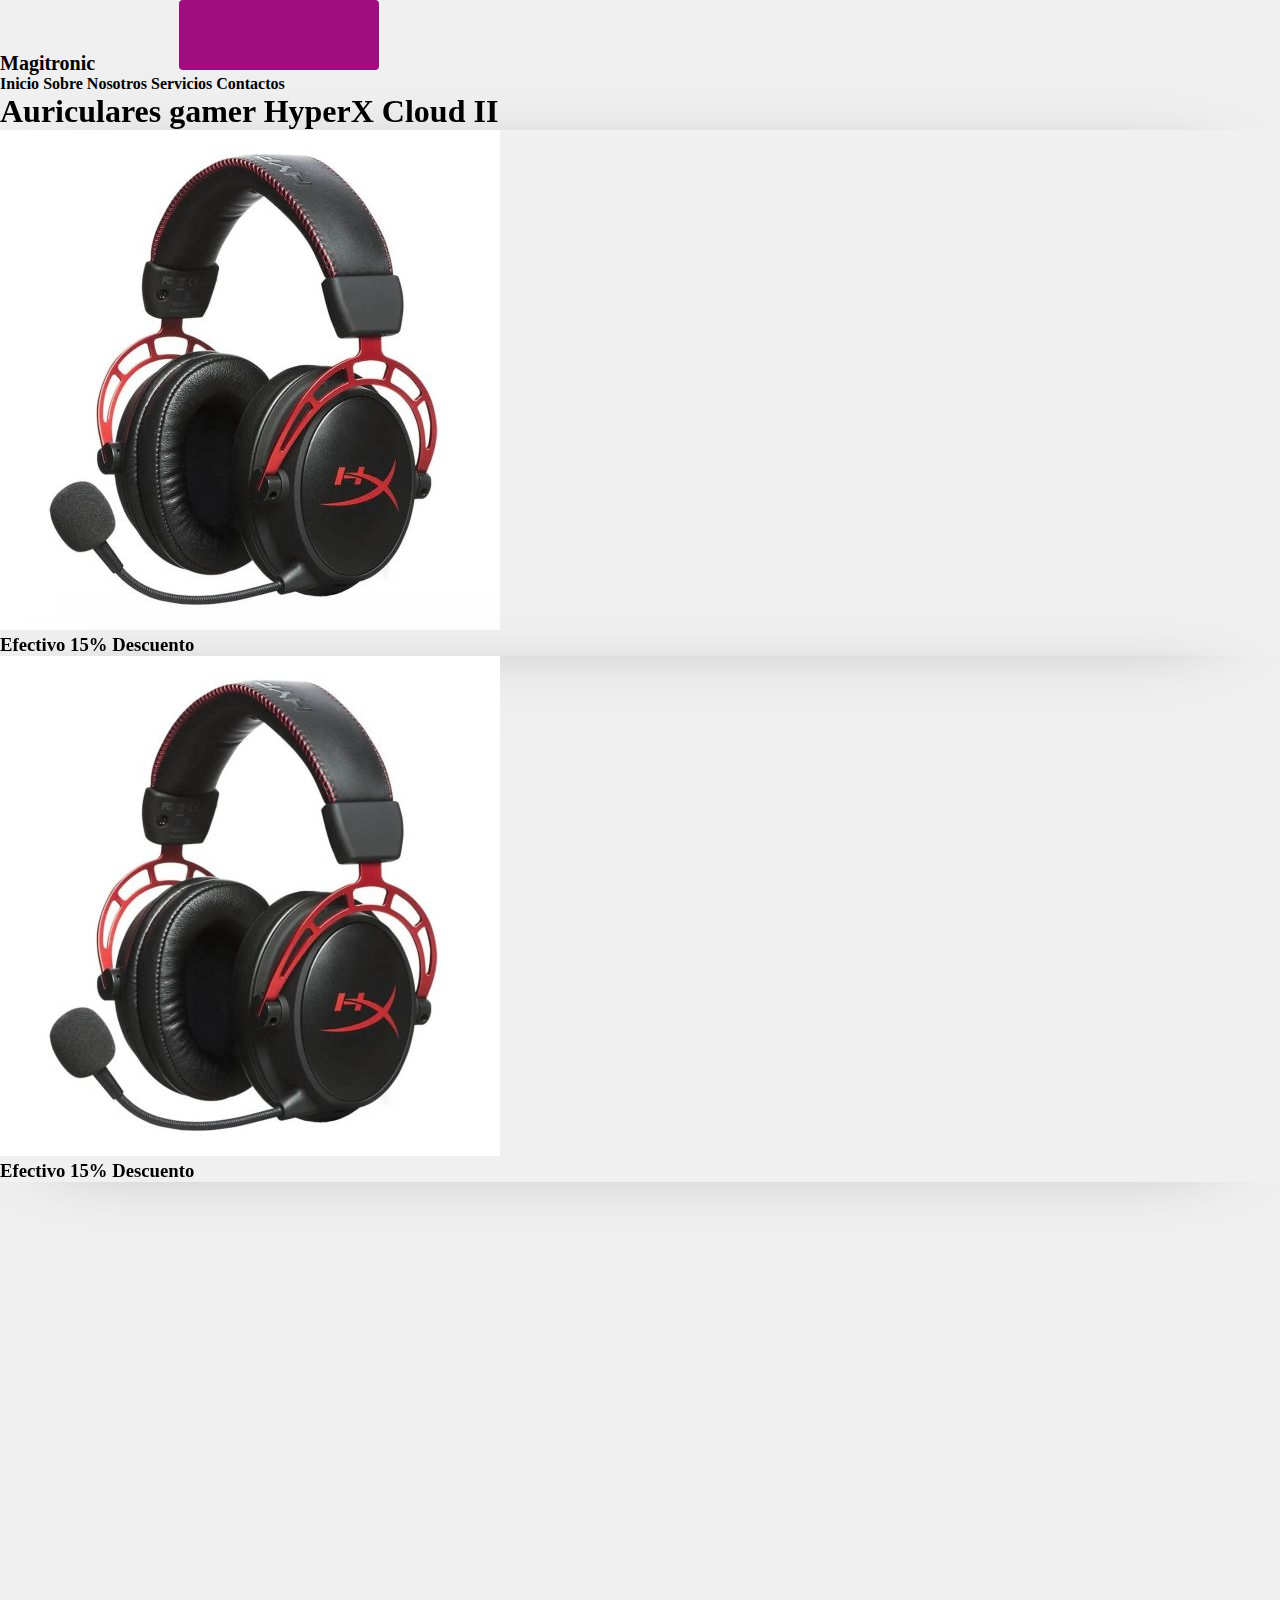
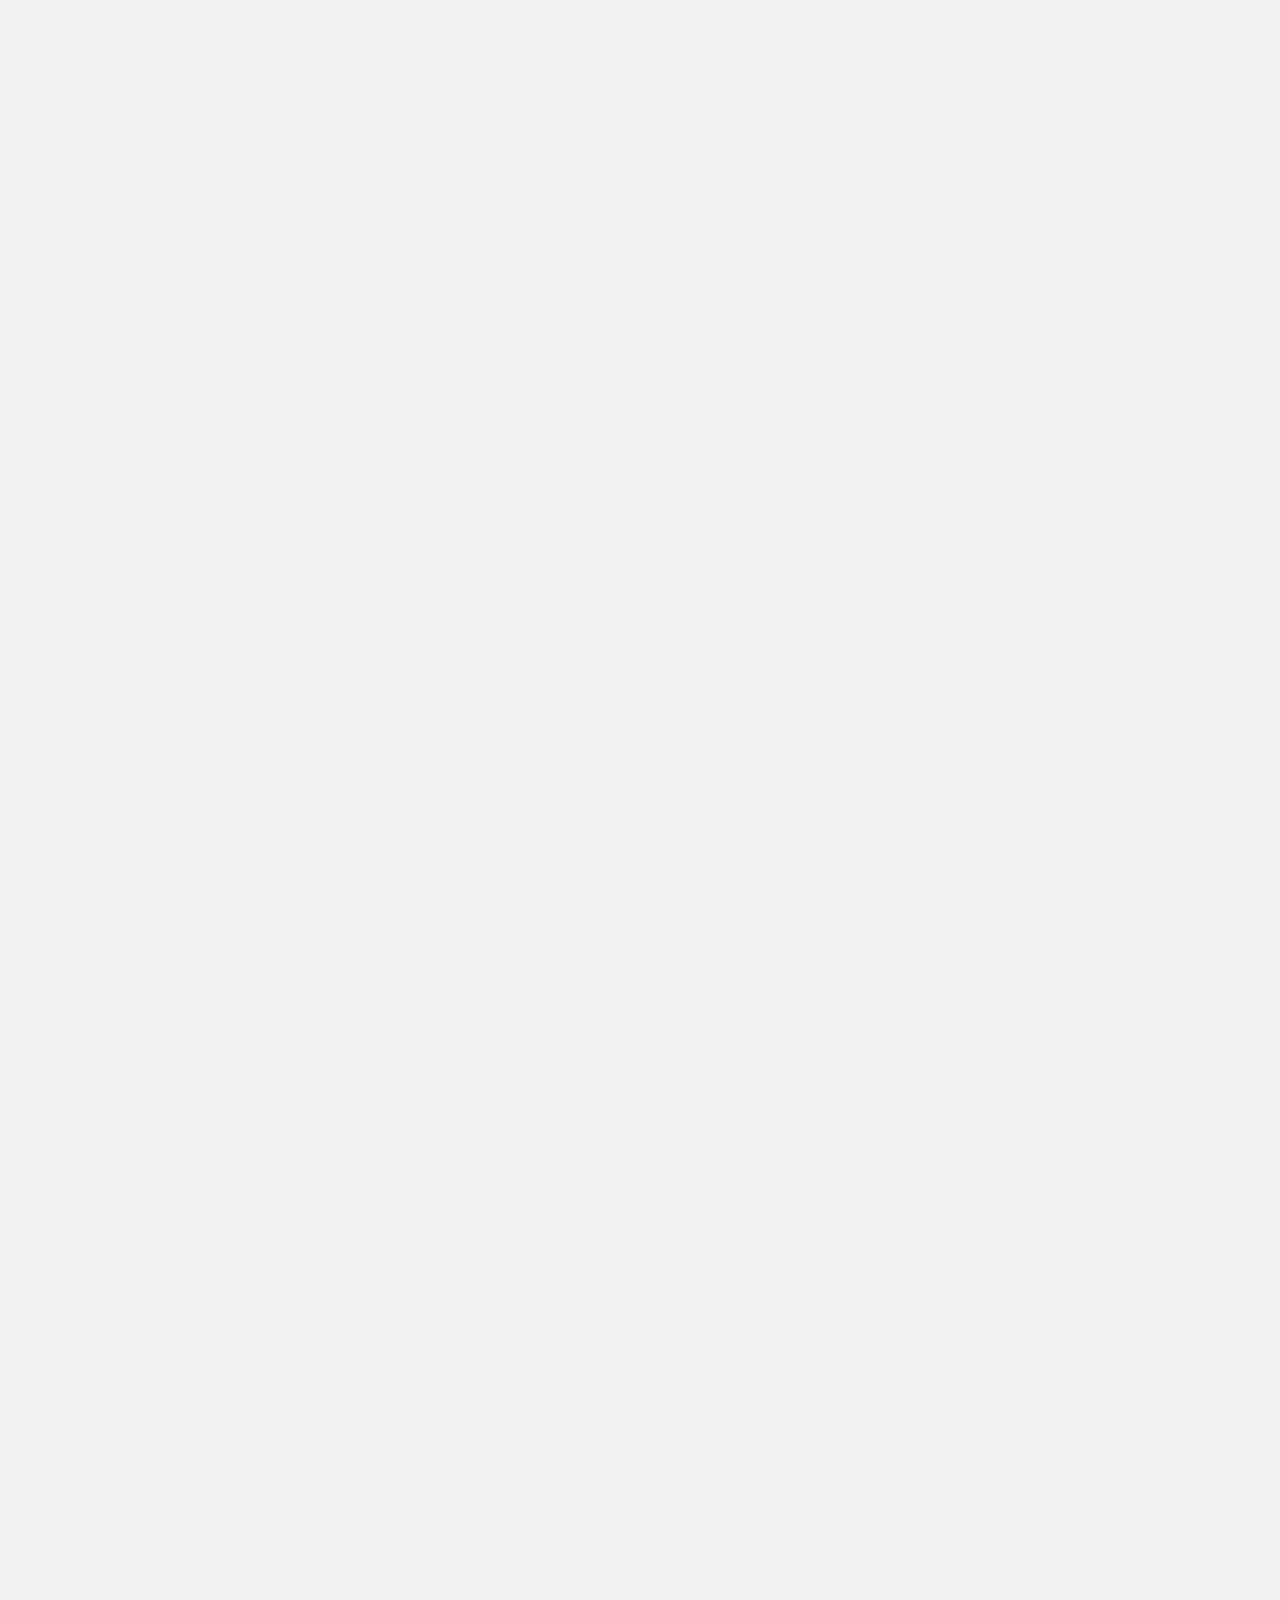
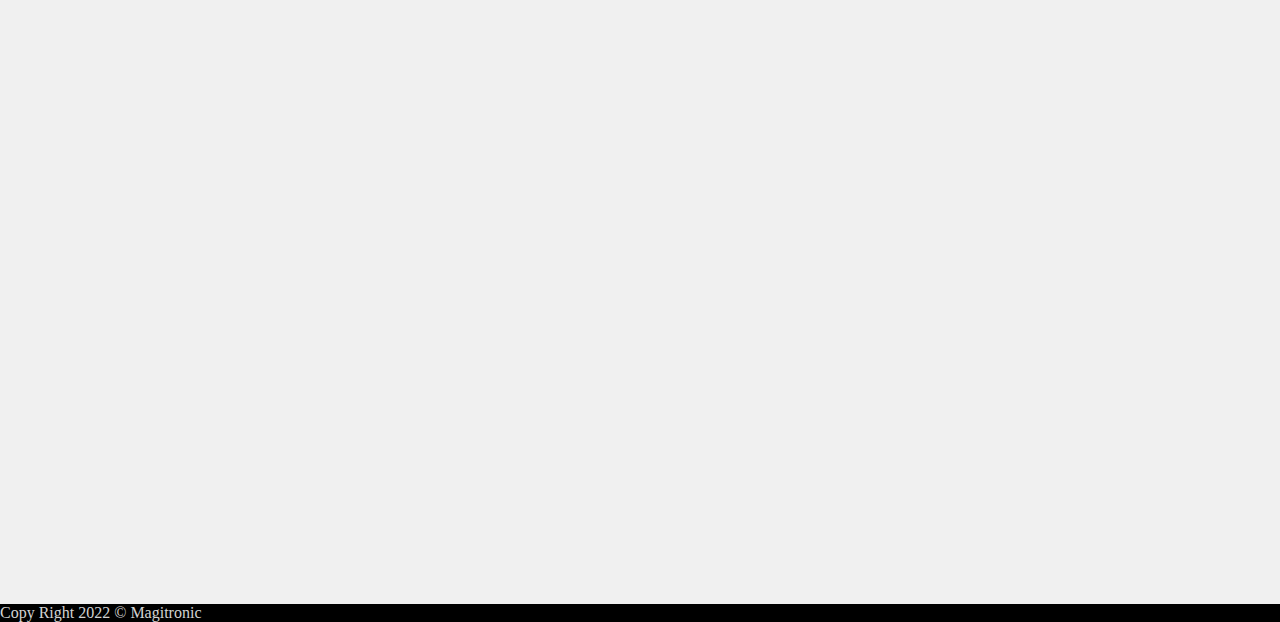
==== pages/Auricular.html @ 37fd0a37 "Se agrega el proyecto" ====
<!doctype html>
<html lang="en">

<head>
  <!-- Required meta tags -->
  <meta charset="utf-8">
  <meta name="viewport" content="width=device-width, initial-scale=1, shrink-to-fit=no">

  <!-- Bootstrap CSS -->
  <link rel="stylesheet" href="https://cdn.jsdelivr.net/npm/bootstrap@4.6.1/dist/css/bootstrap.min.css"
    integrity="sha384-zCbKRCUGaJDkqS1kPbPd7TveP5iyJE0EjAuZQTgFLD2ylzuqKfdKlfG/eSrtxUkn" crossorigin="anonymous">
  <link rel="stylesheet" href="../style.css">
  <link rel="stylesheet" href="https://cdn.jsdelivr.net/npm/bootstrap-icons@1.8.1/font/bootstrap-icons.css">
  <link href="https://unpkg.com/aos@2.3.1/dist/aos.css" rel="stylesheet">

  <title>Magitronic</title>
</head>

<body>
    <nav class="navbar navbar-expand-lg  text-uppercase bg-light">
        <div class="container">
          <a class="navbar-brand" href="../index.html">Magitronic</a>
          <button class="navbar-toggler" type="button" data-toggle="collapse" data-target="#navbarNavAltMarkup"
            aria-controls="navbarNavAltMarkup" aria-expanded="false" aria-label="Toggle navigation">
            <span class="navbar-toggler-icon "></span>
          </button>
          <div class="collapse navbar-collapse " id="navbarNavAltMarkup">
            <div class="navbar-nav ml-auto">
              <a class="nav-link active px-lg-4 rounded" href="../index.html">Inicio</a>
              <a class="nav-link  px-lg-4 rounded" href="#sobre-nostros">Sobre Nosotros</a>
              <a class="nav-link px-lg-4 rounded" href="#servicios">Servicios</a>
              <a class="nav-link px-lg-4  rounded" href="#contactos">Contactos</a>
            </div>
          </div>
        </div>
      </nav>
      <section class="blog bg-light py-5">
        <div class="container" >
          <h1 class="text-center"data-aos="zoom-in-up"  data-aos-duration="1500"> Auriculares gamer HyperX Cloud II </h1>
          <div class="row">
            <div class="col-lg-4 mb-3">
              <div class="card"data-aos="flip-left"data-aos-duration="1500" >
                <img src="../media/Auricular Hyperex 2.webp" class="img-fluid" alt="">
                <h3 class="px-3 py-3 font-weight-bold text-center bg-secondary">Efectivo 15% Descuento</h3>
              </div>
            </div>
            <div class="col-lg-4 mb-3">
              <div class="card"data-aos="flip-left"data-aos-duration="1500">
                <img src="../media/Auricular Hyperex 2.webp" class="img-fluid" alt="">
                <h3 class="px-3 py-3 font-weight-bold text-center bg-secondary">Efectivo 15% Descuento</h3>
              </div>
            </div>
            <div class="col-lg-4 mb-3">
              <div class="card"data-aos="flip-left"data-aos-duration="1500">
                <img src="../media/Auricular Hyperex 3.webp" class="img-fluid" alt="">
                <h3 class="px-3 py-3 font-weight-bold text-center bg-secondary">Efectivo 15% Descuento</h3>
              </div>
            </div>
              <div class="col-lg-4 mb-3">
                <div class="card"data-aos="flip-left"data-aos-duration="1500">
                  <img src="../media/Auricular Hyperex 4.webp" class="img-fluid" alt="">
                  <h3 class="px-3 py-3 font-weight-bold text-center bg-secondary">Efectivo 15% Descuento</h3>
                </div>
              </div>
              <div class="col-lg-4 mb-3">
                <div class="card"data-aos="flip-left"data-aos-duration="1500">
                  <img src="../media/Auricular Hyperex 4.webp" class="img-fluid" alt="">
                  <h3 class="px-3 py-3 font-weight-bold text-center bg-secondary">Efectivo 15% Descuento</h3>
                </div>
              </div>
              <div class="col-lg-4 mb-3">
                <div class="card" data-aos="flip-left"data-aos-duration="1500">
                  <img src="../media/Auricular Hyperex 4.webp" class="img-fluid" alt="">
                  <h3 class="px-3 py-3 font-weight-bold text-center bg-secondary">Efectivo 15% Descuento</h3>
                </div>
              </div>

          </div>
        </div>
      </section>
    
      <section class="blog bg-light py-5 ">
        <div class="container">
          <h1 class="text-center"data-aos="zoom-in-up"  data-aos-duration="1500"data-aos-duration="1500">Auricular HyperX Cloud II </h1>
          <div class="row "id="videos" >
            <div class="col-lg-4 mb-3 text-center"data-aos="zoom-in-down"data-aos-duration="1500">
              <div class="card">
                <iframe width="350" height="315" src="https://www.youtube.com/embed/tUI2wL81OOc" title="YouTube video player" frameborder="0" allow="accelerometer; autoplay; clipboard-write; encrypted-media; gyroscope; picture-in-picture" allowfullscreen></iframe>
                <h3 class="px-4 py-3 font-weight-bold text-center bg-secondary">[Review] HyperX Cloud II (en español)</h3>
              </div>
            </div>
          </div>
        </div>
      </section>
    
    

  <footer class="py-3 text-center">
    <p>Copy Right 2022 © Magitronic</p>
  </footer>

  


















  <script src="https://cdn.jsdelivr.net/npm/jquery@3.5.1/dist/jquery.slim.min.js"
    integrity="sha384-DfXdz2htPH0lsSSs5nCTpuj/zy4C+OGpamoFVy38MVBnE+IbbVYUew+OrCXaRkfj"
    crossorigin="anonymous"></script>
  <script src="https://cdn.jsdelivr.net/npm/popper.js@1.16.1/dist/umd/popper.min.js"
    integrity="sha384-9/reFTGAW83EW2RDu2S0VKaIzap3H66lZH81PoYlFhbGU+6BZp6G7niu735Sk7lN"
    crossorigin="anonymous"></script>
  <script src="https://cdn.jsdelivr.net/npm/bootstrap@4.6.1/dist/js/bootstrap.min.js"
    integrity="sha384-VHvPCCyXqtD5DqJeNxl2dtTyhF78xXNXdkwX1CZeRusQfRKp+tA7hAShOK/B/fQ2"
    crossorigin="anonymous"></script>
    <script src="js/cv.js"></script>
    <script src="https://unpkg.com/aos@2.3.1/dist/aos.js"></script>
    <script>
      AOS.init();
    </script>
    
    

</body>

</html>
---- style.css ----
*{
    margin: 0;
    padding:0;
    box-sizing: border-box;
}
body{
    background-color: rgb(240, 240, 240);
}
html{
    scroll-behavior:smooth;
}
.container a img{
    width:50px;
}
navbar{
    background-color: rgb(0, 0, 0);
}

.nav-link {
    color: black;
    font-size: 1rem;
    font-weight: 700;
    cursor: pointer;
    text-decoration: none;
}
.nav-link:hover {
    color: white;
    background-color: rgb(189, 2, 148);
}
.navbar-brand{
    font-size: 1.25rem;
    font-weight: 800;
    color: black;
    cursor: pointer;
    text-decoration: none;
}

/* main section*/
.main{
    background: url(img/Diseño\ sin\ título.png) no-repeat;
    background-size: cover;
    width: 100%;
    height: 95vh;
}
.main h3{
    font-size: 4.4rem;
    font-weight: 700;
    color: white;
}
.main h6{
    font-size: 1.2rem;
    text-transform: uppercase;
    line-height: 1;
    border-bottom: 3px solid rgb(115, 2, 126);
    width: 40%;
    color: white;
}
.main .bt1{
    height: 55px;
    width: 138px;
    background-color: rgb(158, 0, 158);
    color: white;
    outline: none;
    border: none;
    font-weight: bold;
    border-radius: 5px;
}
.main .bt1:hover{
    background-color: rgb(238, 2, 238);
    transition: 0.5s;
}
.main .bt2{
    height: 55px;
    width: 138px;
    background-color: transparent;
    color: rgb(165, 0, 165);
    outline: none;
    border: 1px solid rgb(151, 3, 127);
    font-weight: bold;
    border-radius: 5px;
}

.main .bt2:hover{
    background-color: rgb(119, 0, 119);
    transition: 0.5s;
    color: white;
}

.about img{
    -webkit-box-shadow: 6px 4px 41px -24px rgba(0,0,0,0.75);
    -moz-box-shadow: 6px 4px 41px -24px rgba(0,0,0,0.75);
    box-shadow: 6px 4px 41px -24px rgba(0,0,0,0.75);
}

.btn1{
    height: 40px;
    width: 145px;
    outline: none;
    border: none;background-color: rgb(150, 14, 120);
    color: white;
    border-radius: 4px;
}
.btn1:hover{
    background-color: transparent;
    color: rgb(170, 17, 132);
    border: 1px solid rgb(182, 59, 145);
    transition:  0.5s;


}

.btn2{
    height: 40px;
    width: 145px;
    outline: none;
    border: 1px solid rgb(167, 0, 111);background-color: transparent;
    color: rgb(172, 13, 132);
    border-radius: 4px;
}

.btn2:hover{
    background-color:rgb(182, 0, 127);
    color: white;
    border: none;
    transition:  0.5s;
}

/*Productos y Servicios*/
.card{
    border: none;
    outline: none;
    -webkit-box-shadow: -8px 6px 89px -65px rgba(0,0,0,0.75);
    -moz-box-shadow: -8px 6px 89px -65px rgba(0,0,0,0.75);
    box-shadow: -8px 6px 89px -65px rgba(0,0,0,0.75);
}
.card p{
    color: gray;
}
.circle{
    height: 70px;
    width: 70px;
    background-color: lightgray;
    color: black;
    padding: 12px;
    font-size: 30px;
    border-radius: 50%;
    display: inline-block;
    margin-bottom: 20px;
}
.card:hover .circle{
    background-color: rgb(143, 47, 111);
    color: white;
    transition: 0.5s;
}

/*Ofertas*/
.card-ofertas:hover{
    border:1px solid rgb(238, 238, 238);
    transition: 0.5s;
}
.card-ofertas{
    border: none;
    outline: none;
    -webkit-box-shadow: -8px 6px 89px -65px rgba(0,0,0,0.75);
    -moz-box-shadow: -8px 6px 89px -65px rgba(0,0,0,0.75);
    box-shadow: -8px 6px 89px -65px rgba(0,0,0,0.75);
}
.card-ofertas p{
    color: gray;
}
.circle{
    height: 70px;
    width: 70px;
    background-color: lightgray;
    color: rgb(179, 50, 136);
    padding: 12px;
    font-size: 30px;
    border-radius: 50%;
    display: inline-block;
    margin-bottom: 20px;
}
.card-portafolio:hover .circle{
    background-color: rgb(156, 23, 127);
    color: white;
    transition: 0.5s;
}
Button {
    height: 70px;
    width: 200px;
    outline: none;
    border: none;background-color: rgb(158, 14, 127);
    color: rgba(3, 3, 3, 0.993);
    border-radius: 4px;
    margin-left: 80px;
}
Button:hover{
    background-color: transparent;
    color: rgba(77, 70, 70, 0.699);
    border: 1px solid rgb(145, 9, 115);
    transition:  0.5s;
}

#button-ver-mas{
    
    font-size: x-large;
    color: rgb(17, 17, 17);
    text-decoration: none;
}


/*Contactos*/
.circle:hover{
    background-color: rgb(165, 26, 142);
    transition: 0.4s;
    color: white;
}
.contact .btn3{
    background-color: rgb(153, 18, 108);
    color: white;
    outline: none;
    border: none;
    height: 40px;
    width: 140px;
    border-radius: 4px;
}
.btn3:hover{
    background: white;
    color: rgb(128, 11, 98);
    transition: 0.4s;
    border: 1px solid rgb(116, 8, 98);
}

#email-1{
    opacity: 0;
}

/*Diseño UX*/
#videos{
    justify-content: center;
}
/*Desarrollo Web*/
#desarrollo-web{
    margin-left: 32%;
}
/*Footer*/



footer{
    background-color: black;
    color: lightgray;
}
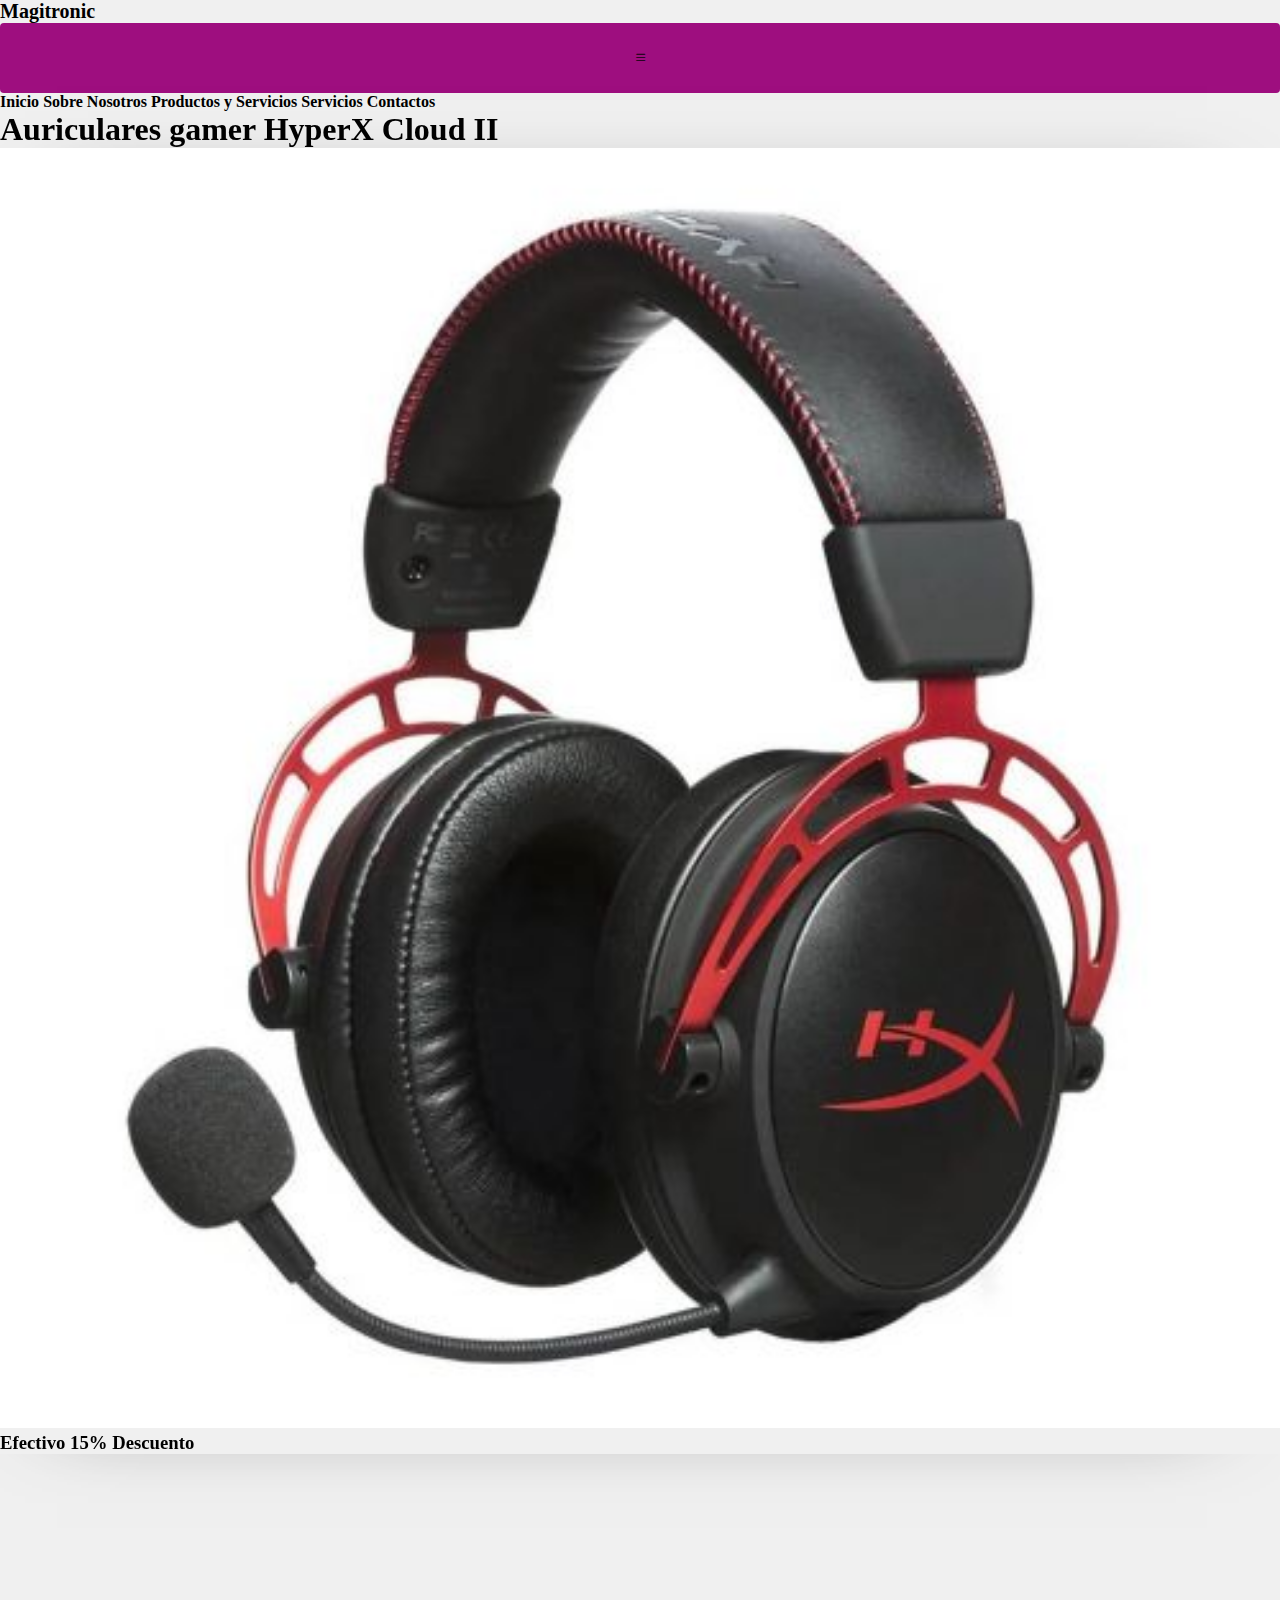
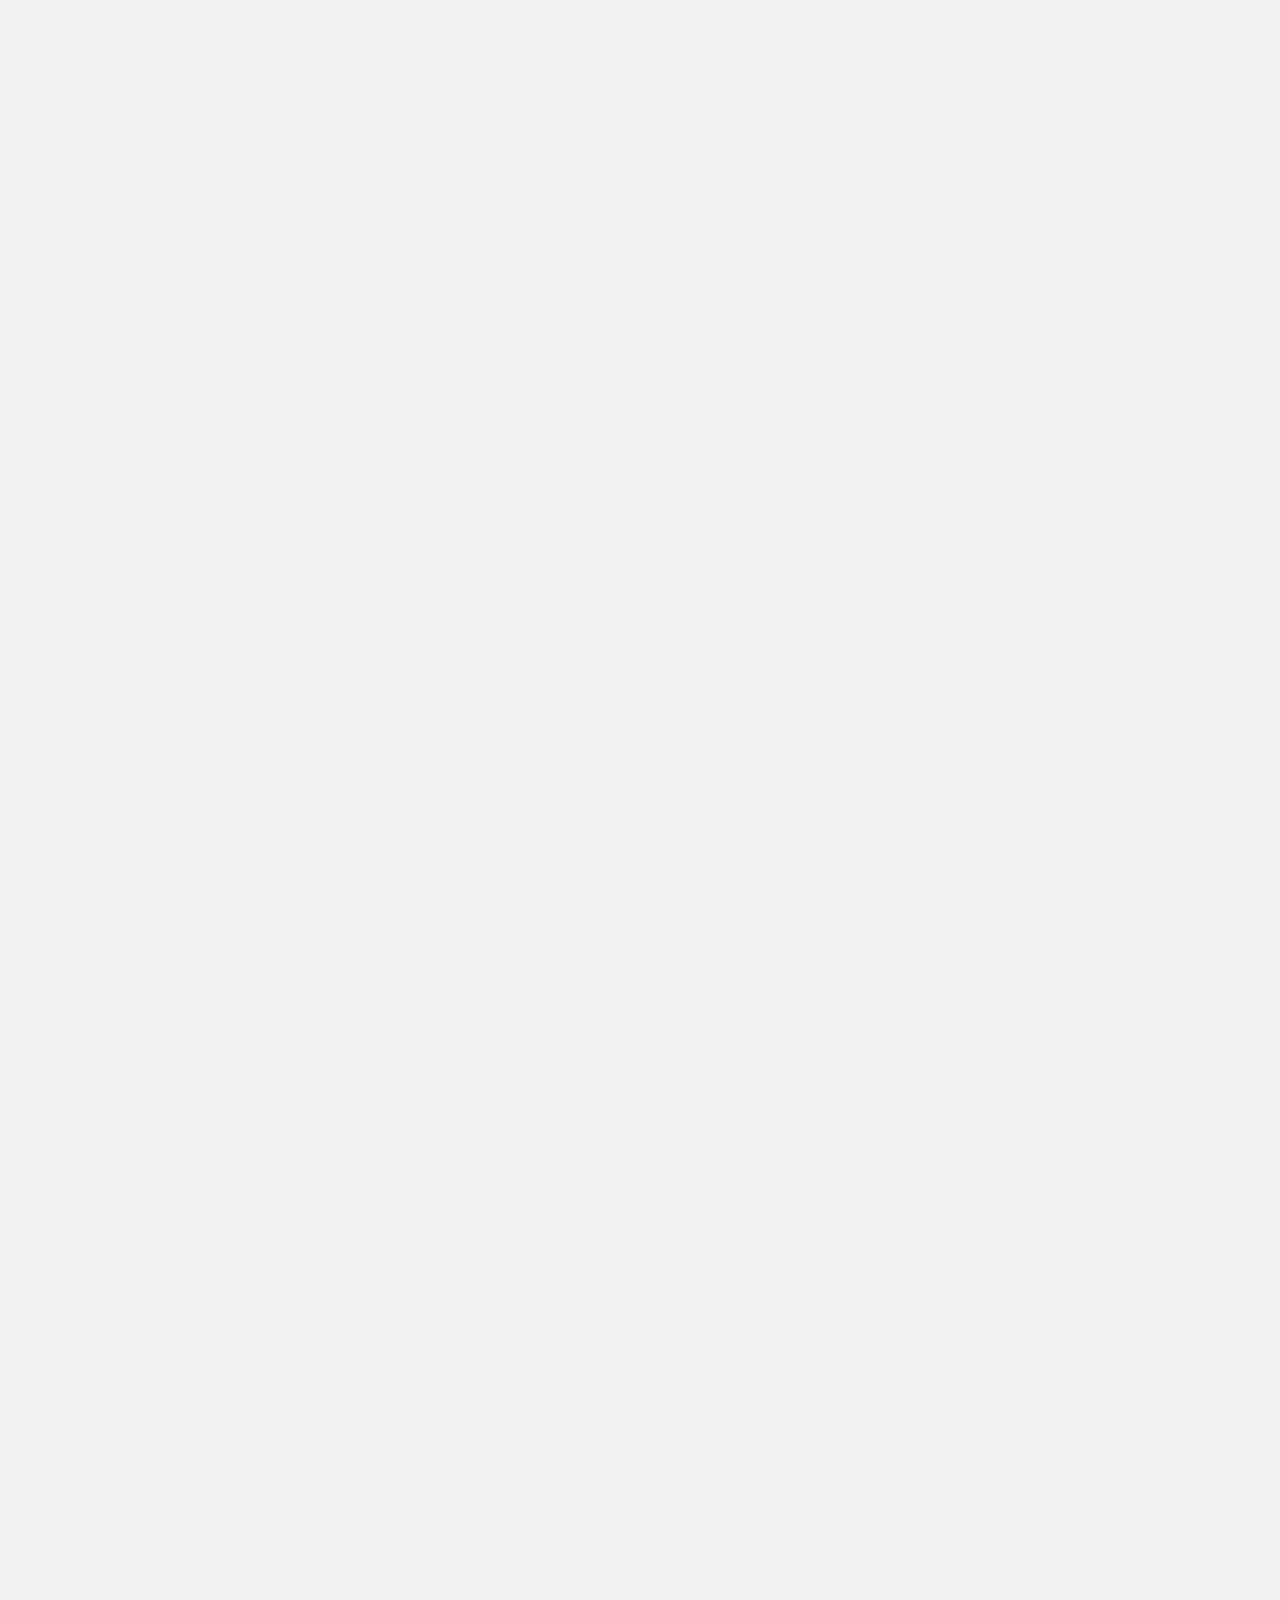
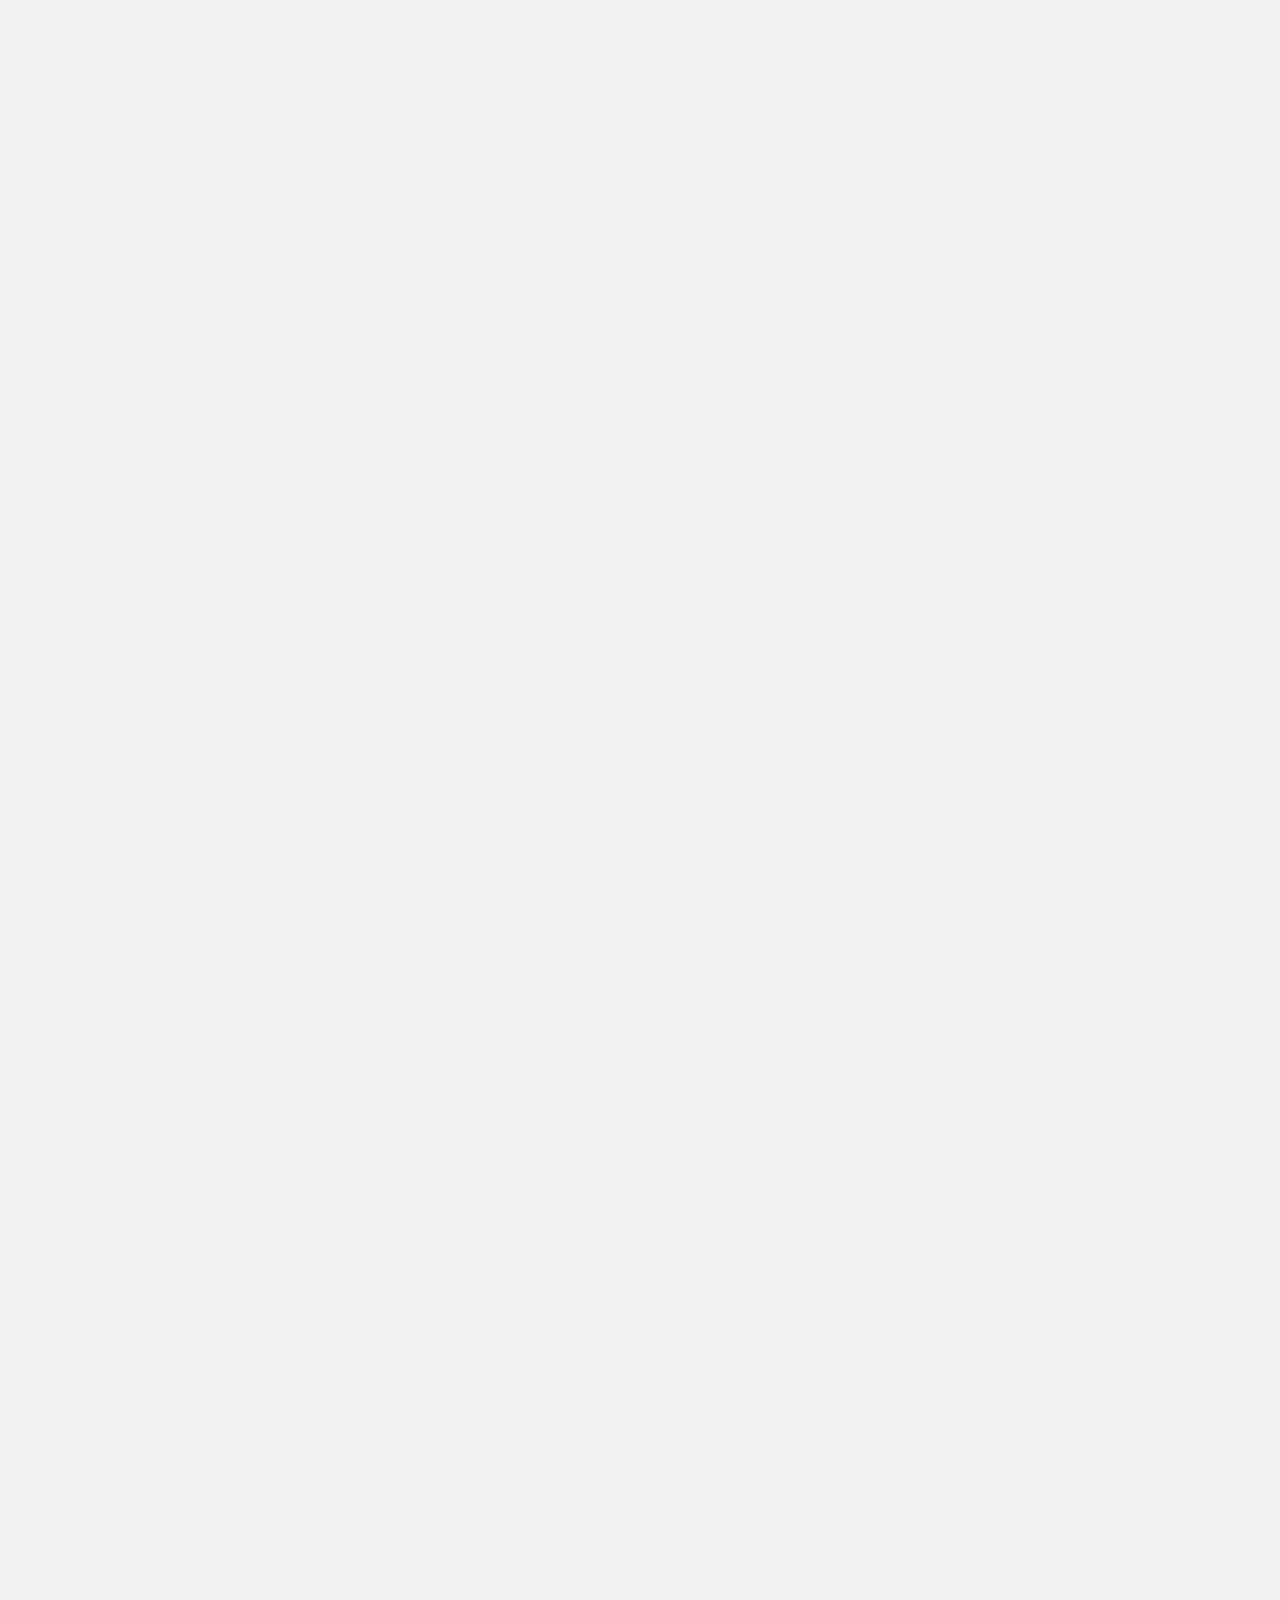
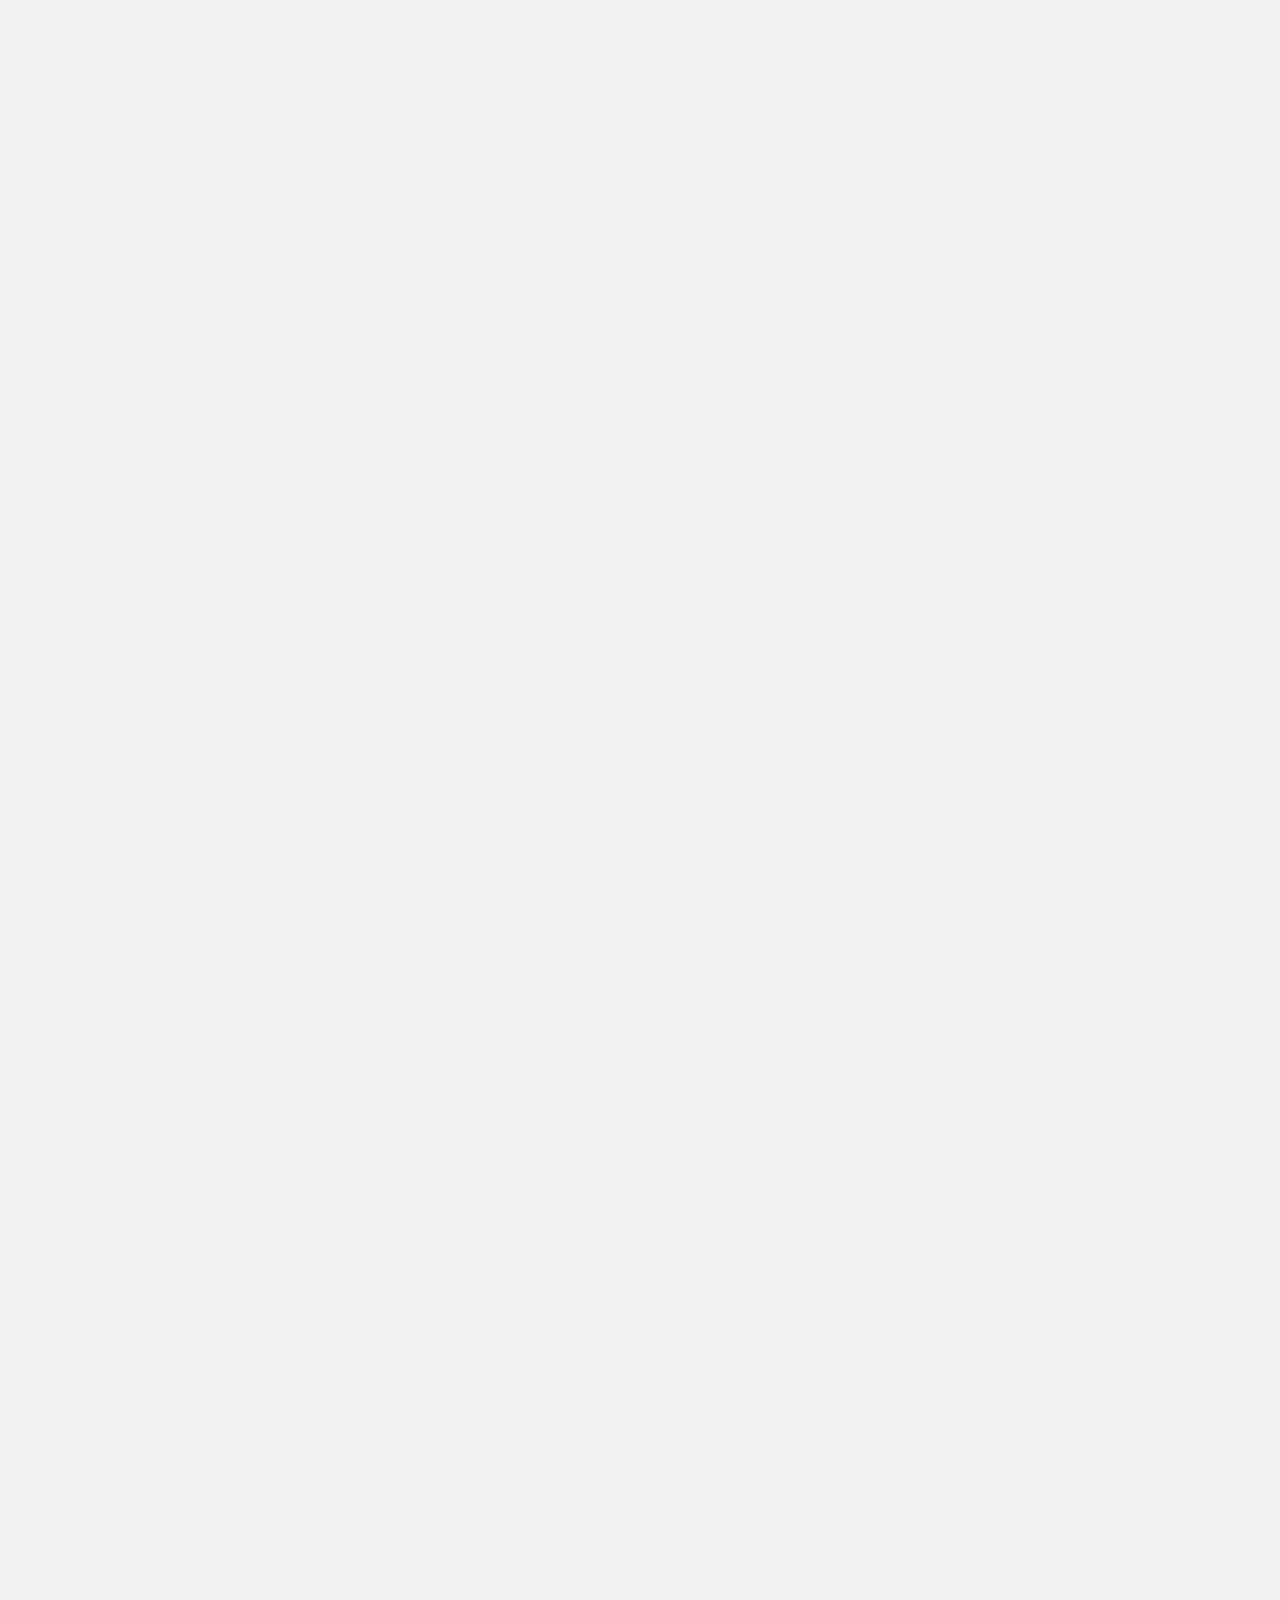
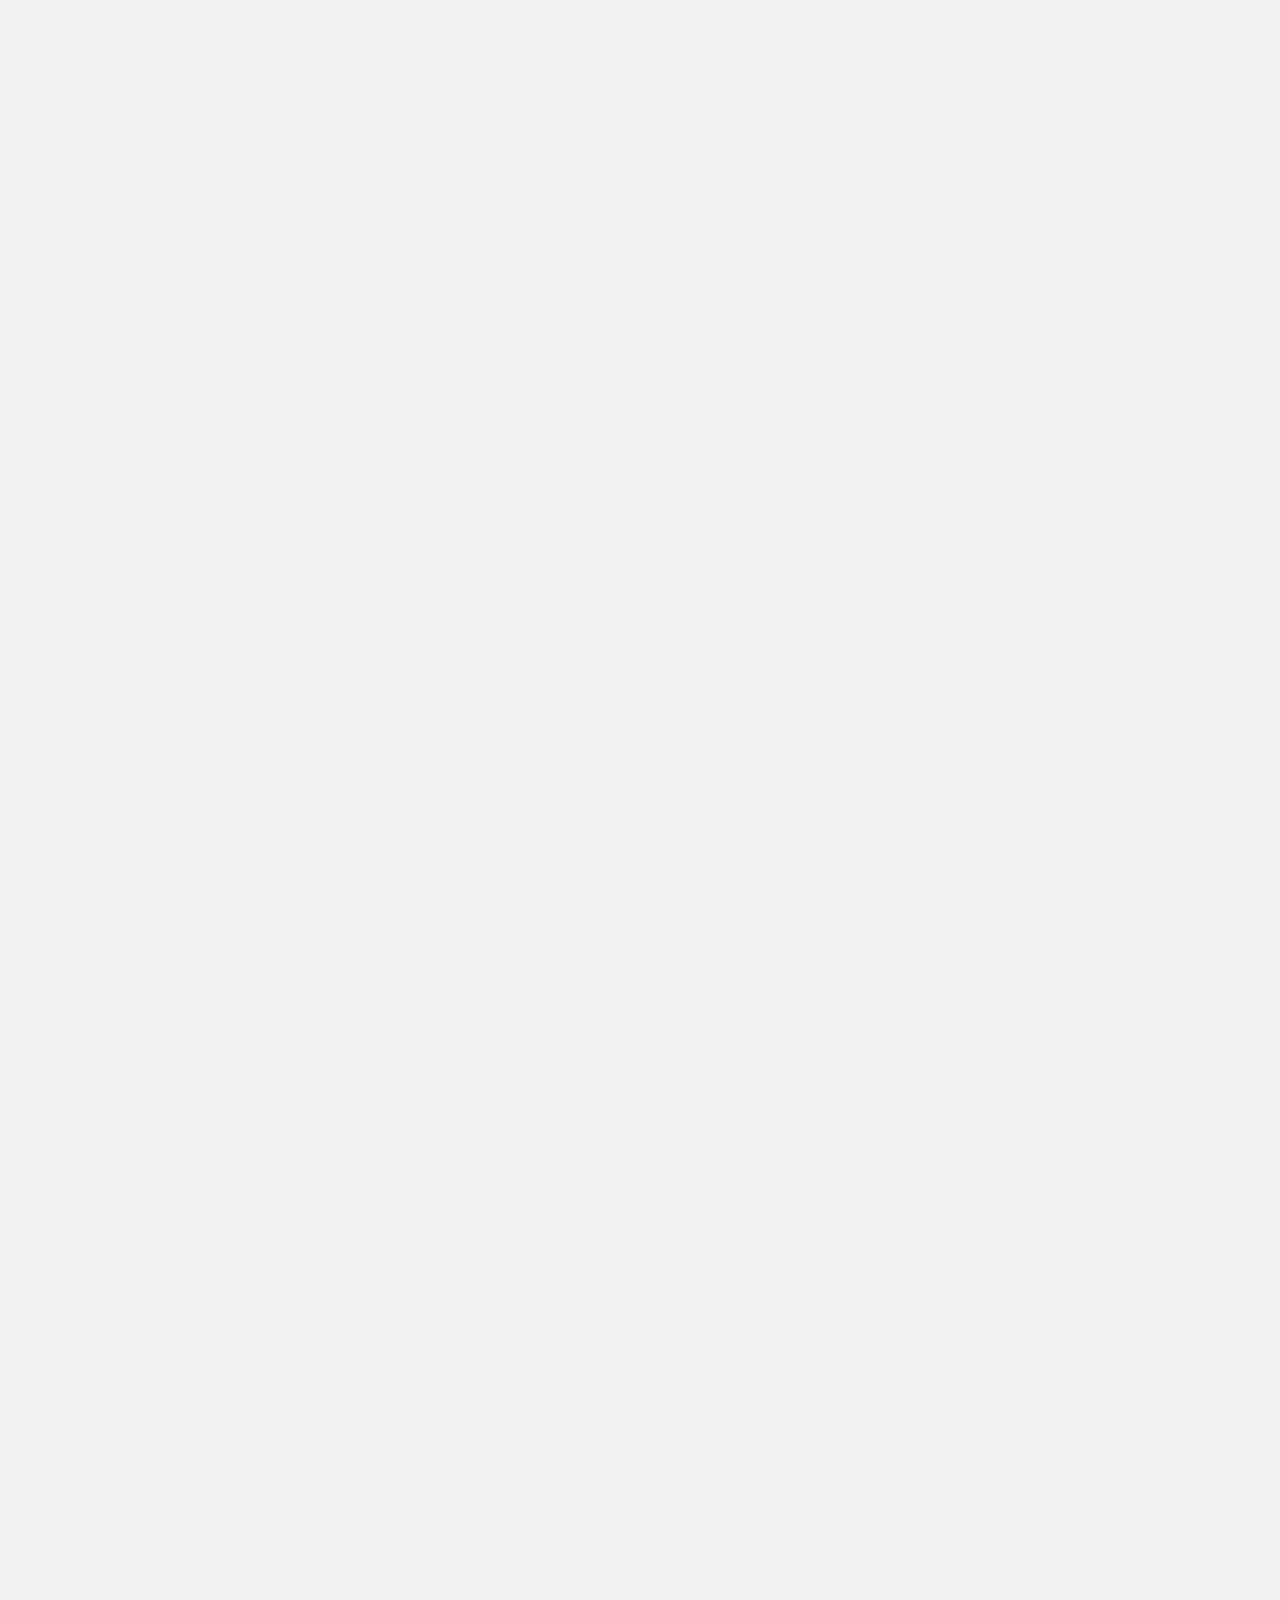
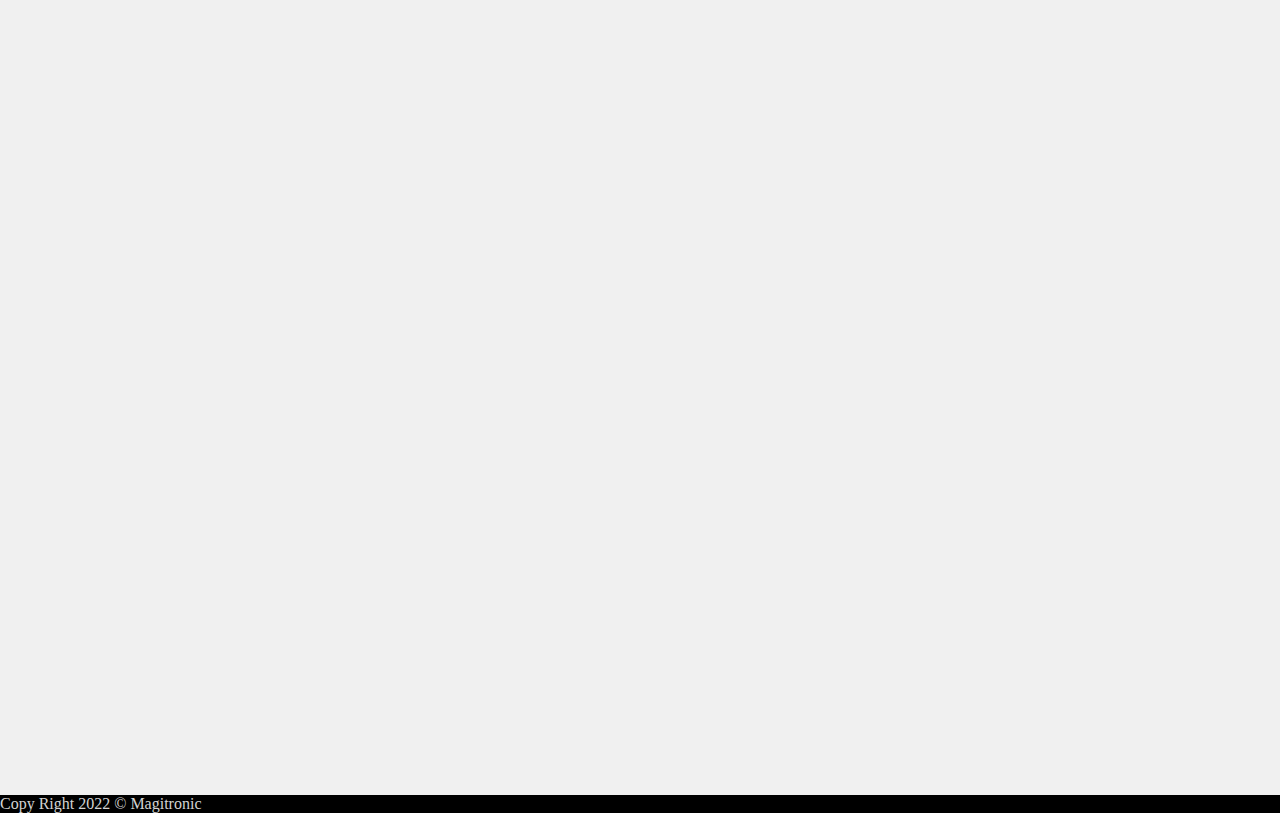
==== commit f9200bc5: "Se Agregaron Cosas" ====
--- a/pages/Auricular.html
+++ b/pages/Auricular.html
@@ -22,12 +22,13 @@
           <a class="navbar-brand" href="../index.html">Magitronic</a>
           <button class="navbar-toggler" type="button" data-toggle="collapse" data-target="#navbarNavAltMarkup"
             aria-controls="navbarNavAltMarkup" aria-expanded="false" aria-label="Toggle navigation">
-            <span class="navbar-toggler-icon "></span>
+            <span class="navbar-toggler-icon  bi bi-list"></span>
           </button>
           <div class="collapse navbar-collapse " id="navbarNavAltMarkup">
             <div class="navbar-nav ml-auto">
               <a class="nav-link active px-lg-4 rounded" href="../index.html">Inicio</a>
               <a class="nav-link  px-lg-4 rounded" href="#sobre-nostros">Sobre Nosotros</a>
+              <a class="nav-link px-lg-4 rounded" href="#servicios">Productos y Servicios</a>
               <a class="nav-link px-lg-4 rounded" href="#servicios">Servicios</a>
               <a class="nav-link px-lg-4  rounded" href="#contactos">Contactos</a>
             </div>
@@ -83,12 +84,7 @@
         <div class="container">
           <h1 class="text-center"data-aos="zoom-in-up"  data-aos-duration="1500"data-aos-duration="1500">Auricular HyperX Cloud II </h1>
           <div class="row "id="videos" >
-            <div class="col-lg-4 mb-3 text-center"data-aos="zoom-in-down"data-aos-duration="1500">
-              <div class="card">
-                <iframe width="350" height="315" src="https://www.youtube.com/embed/tUI2wL81OOc" title="YouTube video player" frameborder="0" allow="accelerometer; autoplay; clipboard-write; encrypted-media; gyroscope; picture-in-picture" allowfullscreen></iframe>
-                <h3 class="px-4 py-3 font-weight-bold text-center bg-secondary">[Review] HyperX Cloud II (en español)</h3>
-              </div>
-            </div>
+            <iframe width="560" height="315" src="https://www.youtube.com/embed/tUI2wL81OOc" title="YouTube video player" frameborder="0" allow="accelerometer; autoplay; clipboard-write; encrypted-media; gyroscope; picture-in-picture" allowfullscreen></iframe>
           </div>
         </div>
       </section>
--- a/style.css
+++ b/style.css
@@ -2,6 +2,7 @@
     margin: 0;
     padding:0;
     box-sizing: border-box;
+    
 }
 body{
     background-color: rgb(240, 240, 240);
@@ -40,7 +41,7 @@
     background: url(img/Diseño\ sin\ título.png) no-repeat;
     background-size: cover;
     width: 100%;
-    height: 95vh;
+
 }
 .main h3{
     font-size: 4.4rem;
@@ -186,12 +187,12 @@
 }
 Button {
     height: 70px;
-    width: 200px;
+    width: 100%;
     outline: none;
     border: none;background-color: rgb(158, 14, 127);
     color: rgba(3, 3, 3, 0.993);
     border-radius: 4px;
-    margin-left: 80px;
+  
 }
 Button:hover{
     background-color: transparent;
@@ -249,4 +250,15 @@
 footer{
     background-color: black;
     color: lightgray;
+}
+
+
+/*Categorias */
+ a:link{
+  text-decoration: none;
+  
+}
+img{
+    width: 100%;
+  
 }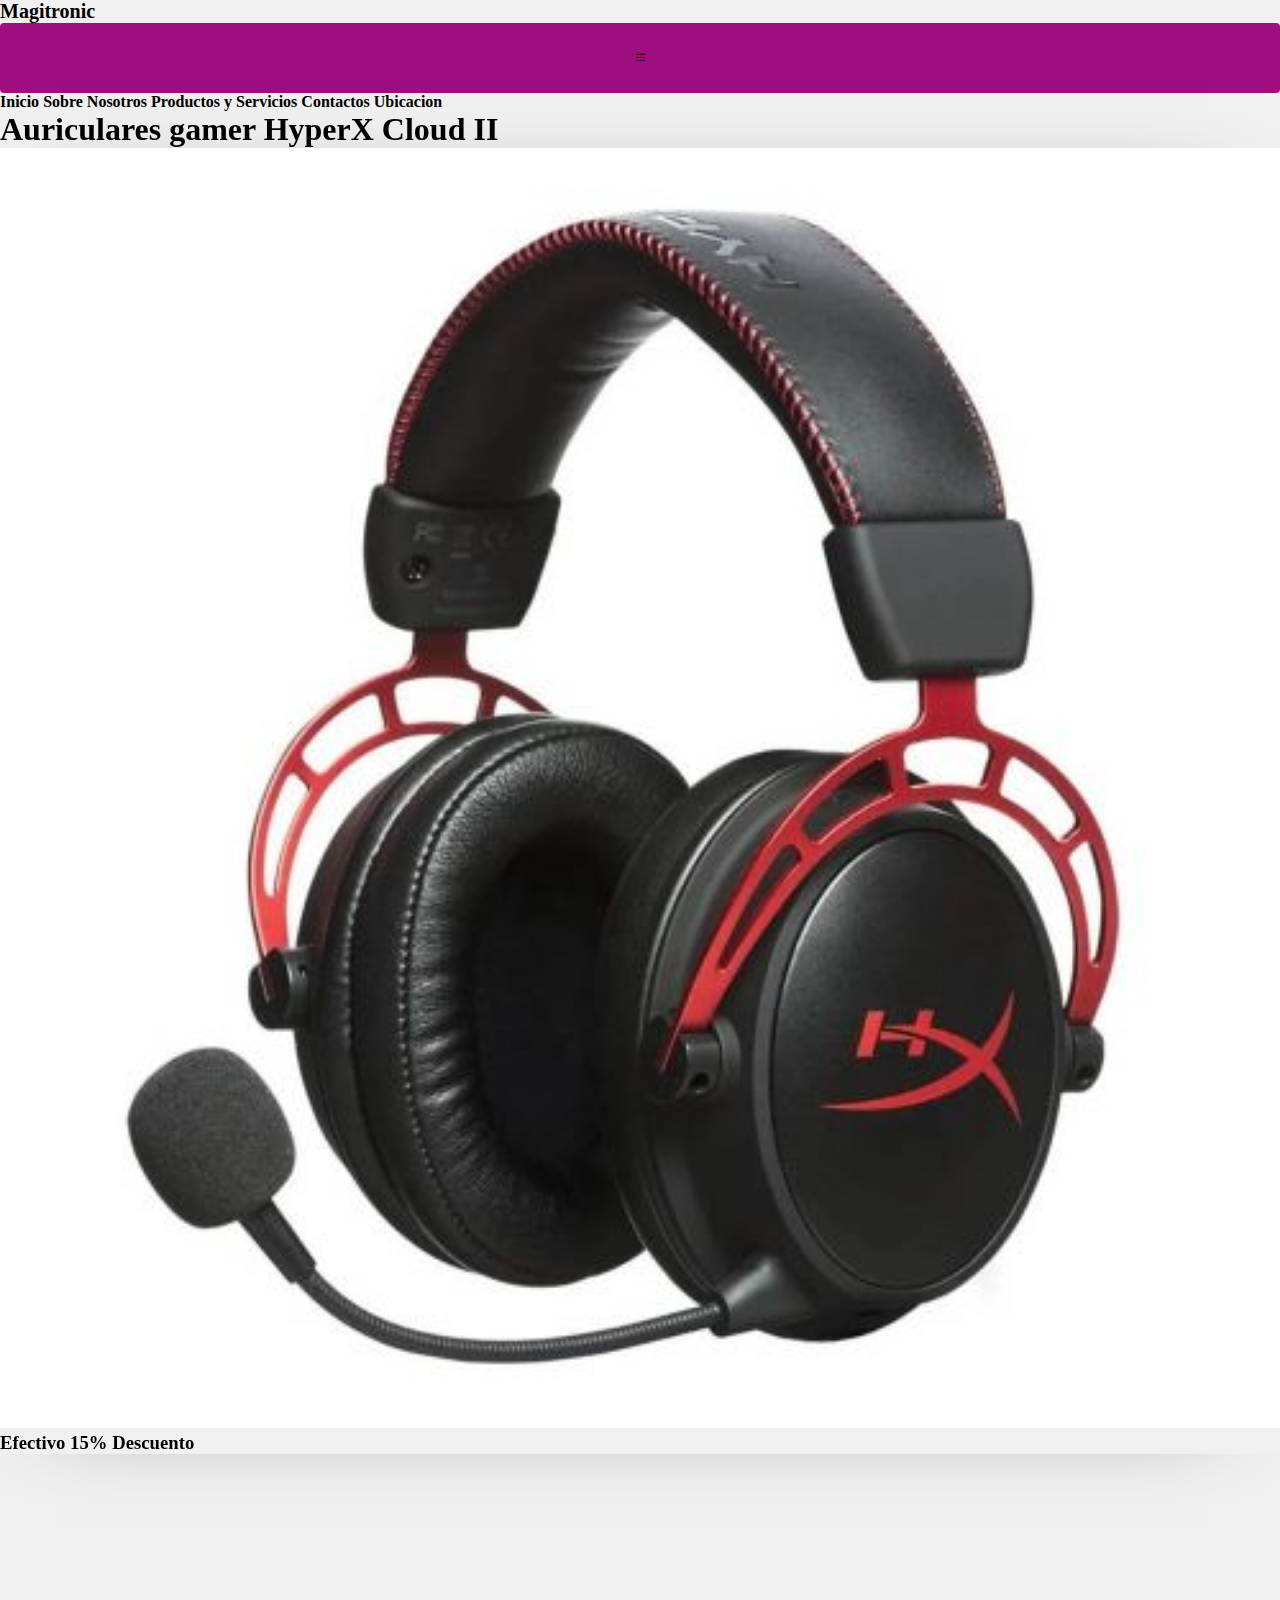
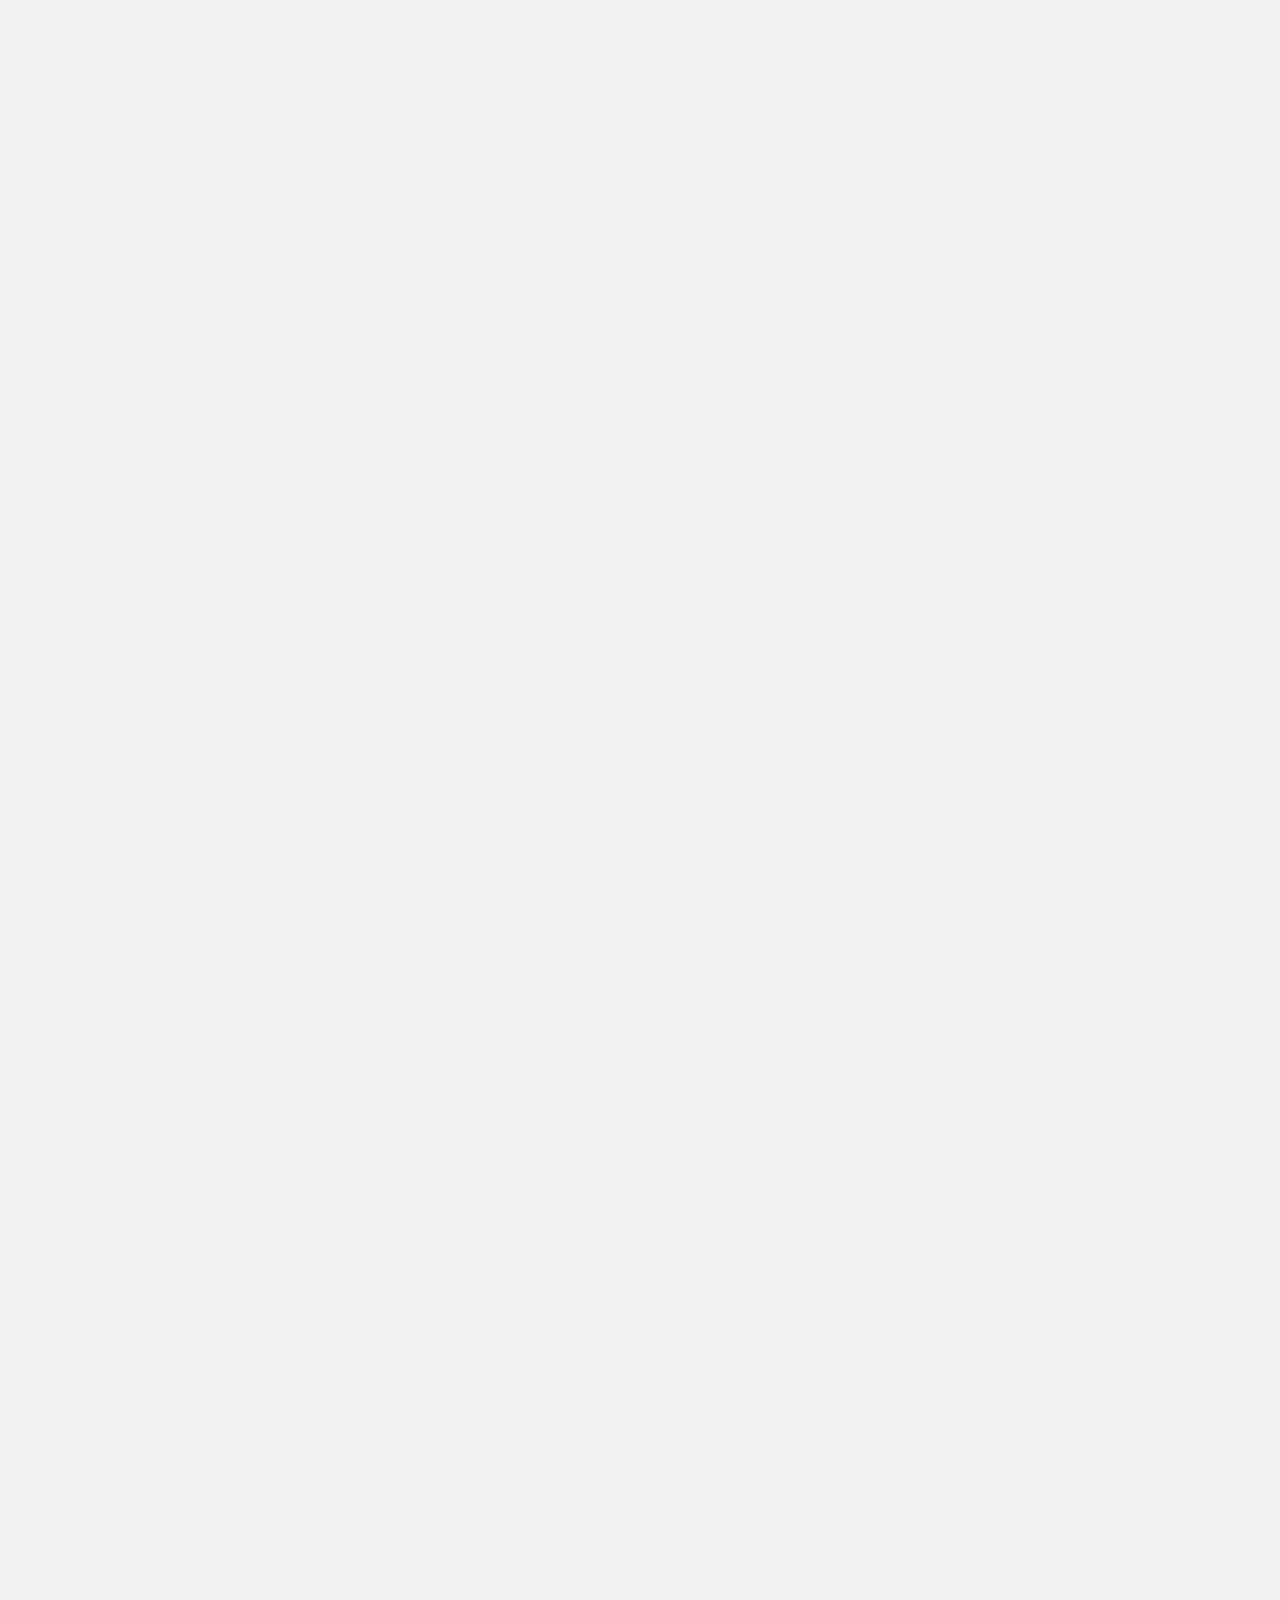
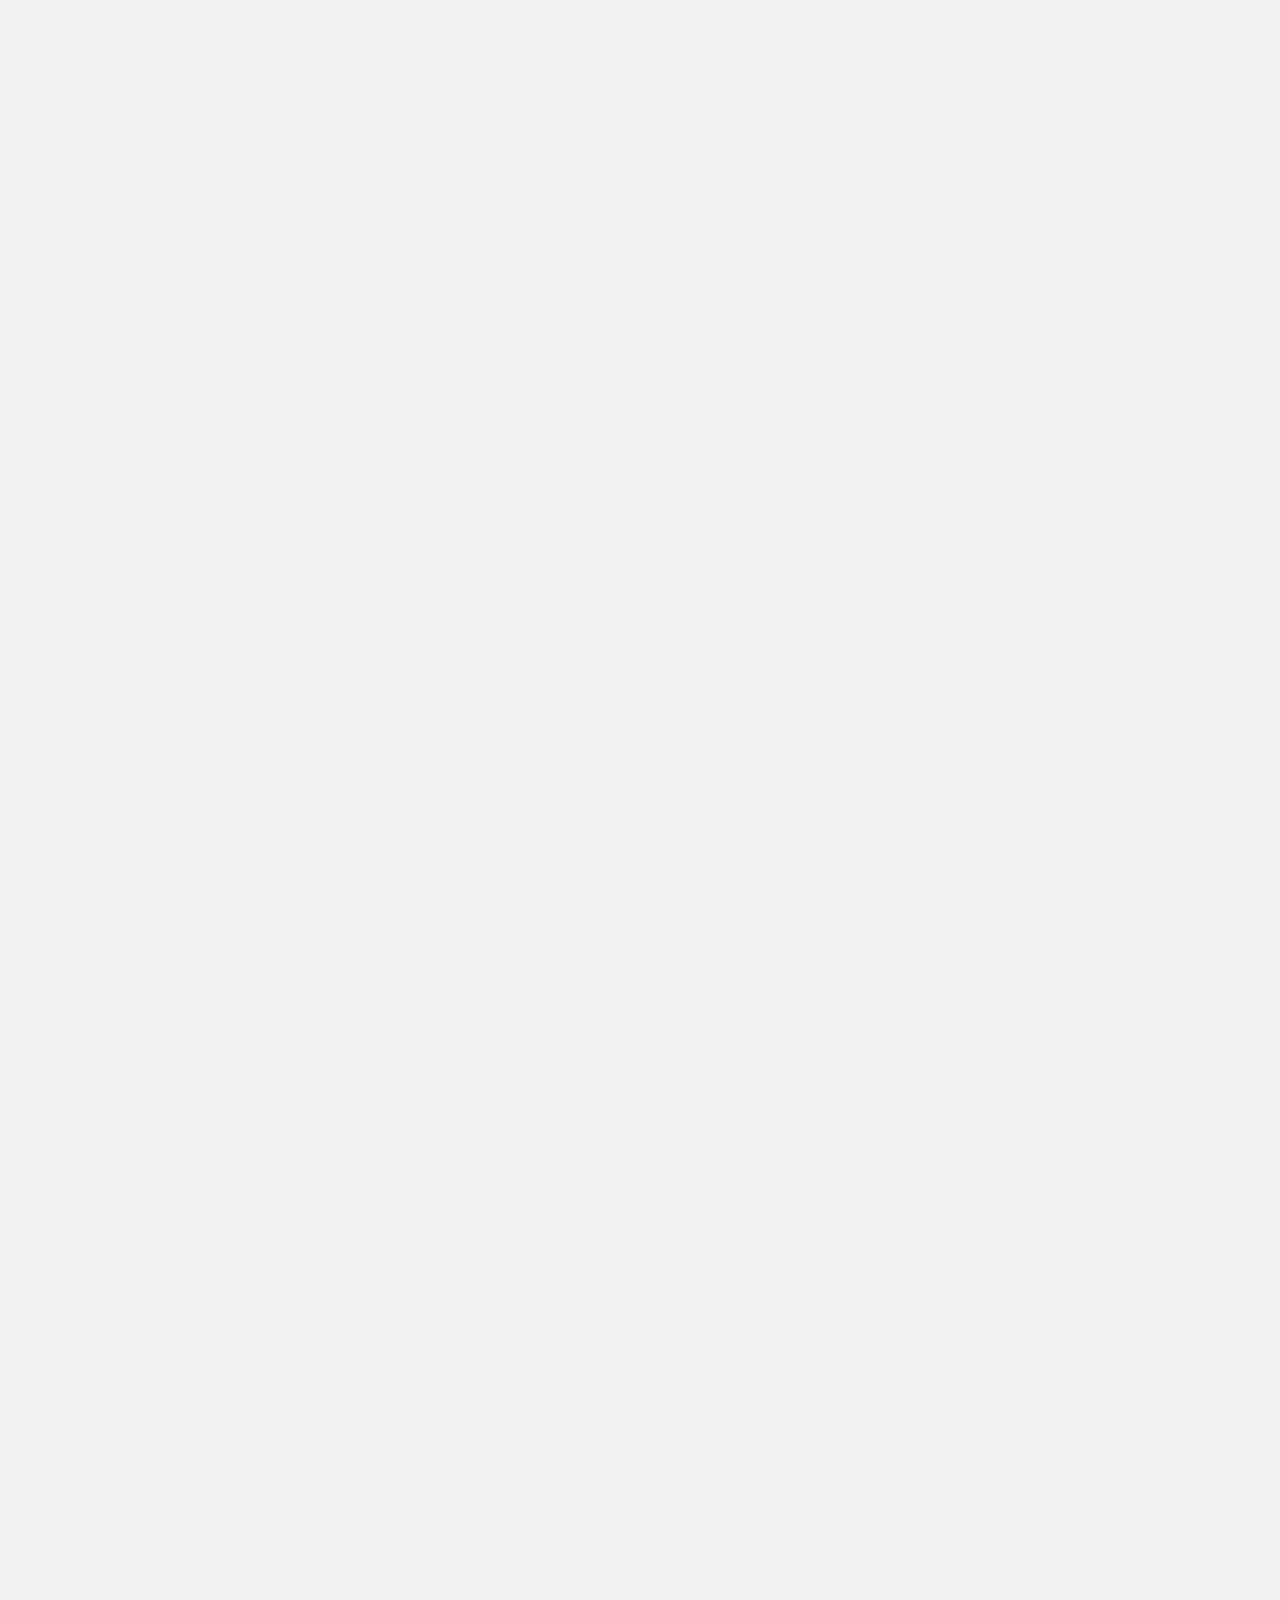
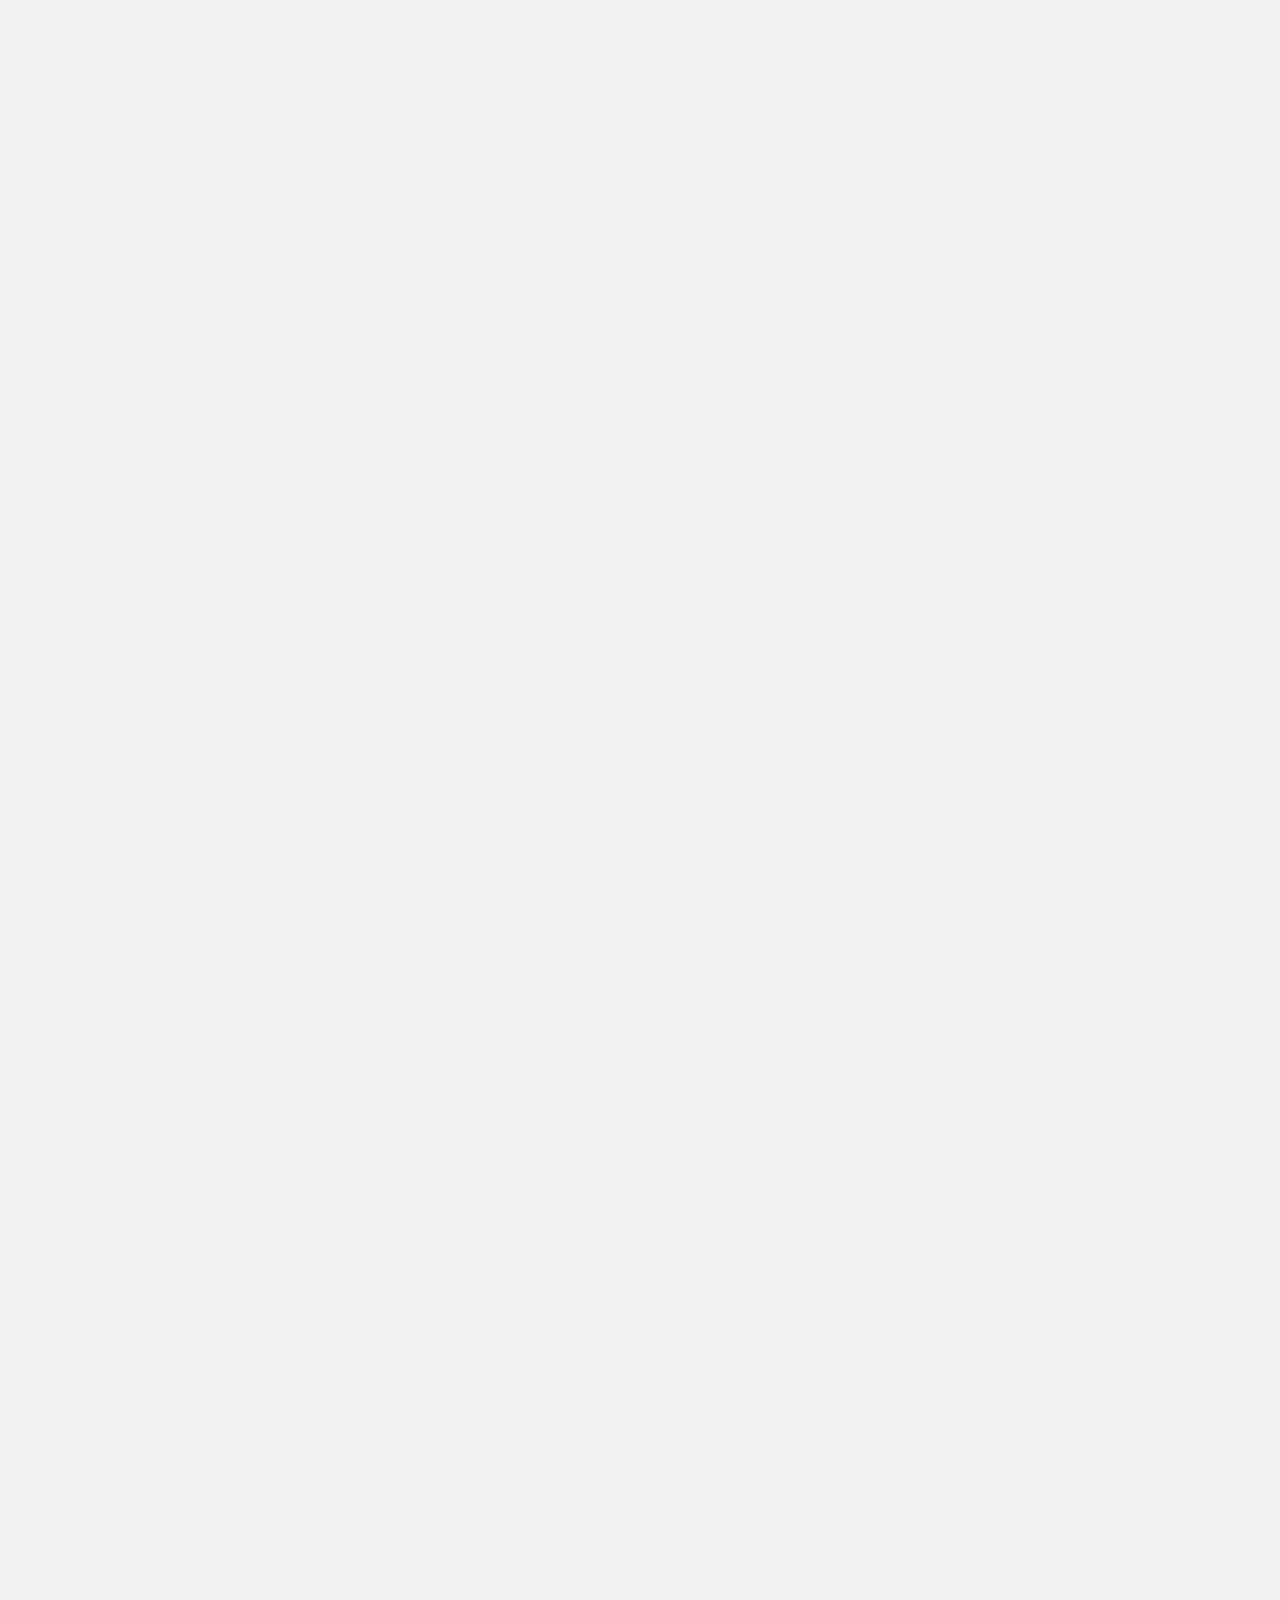
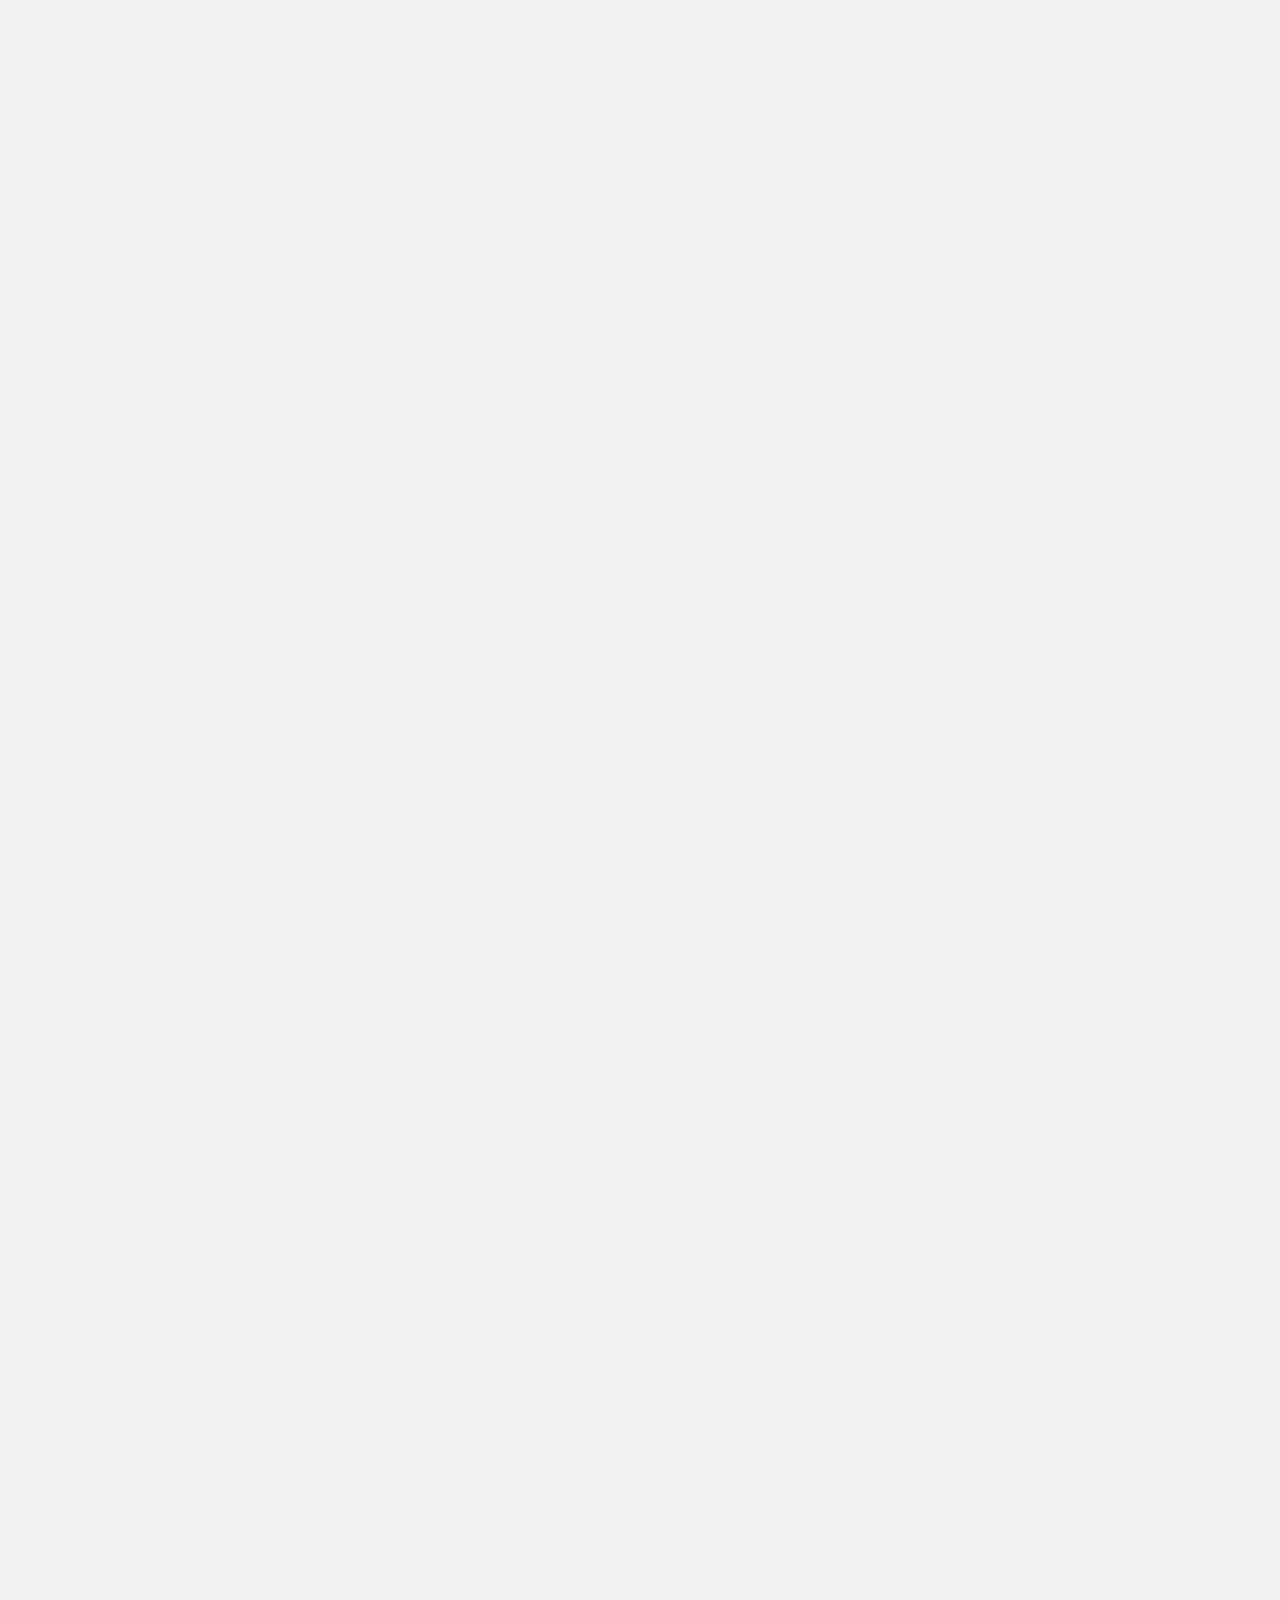
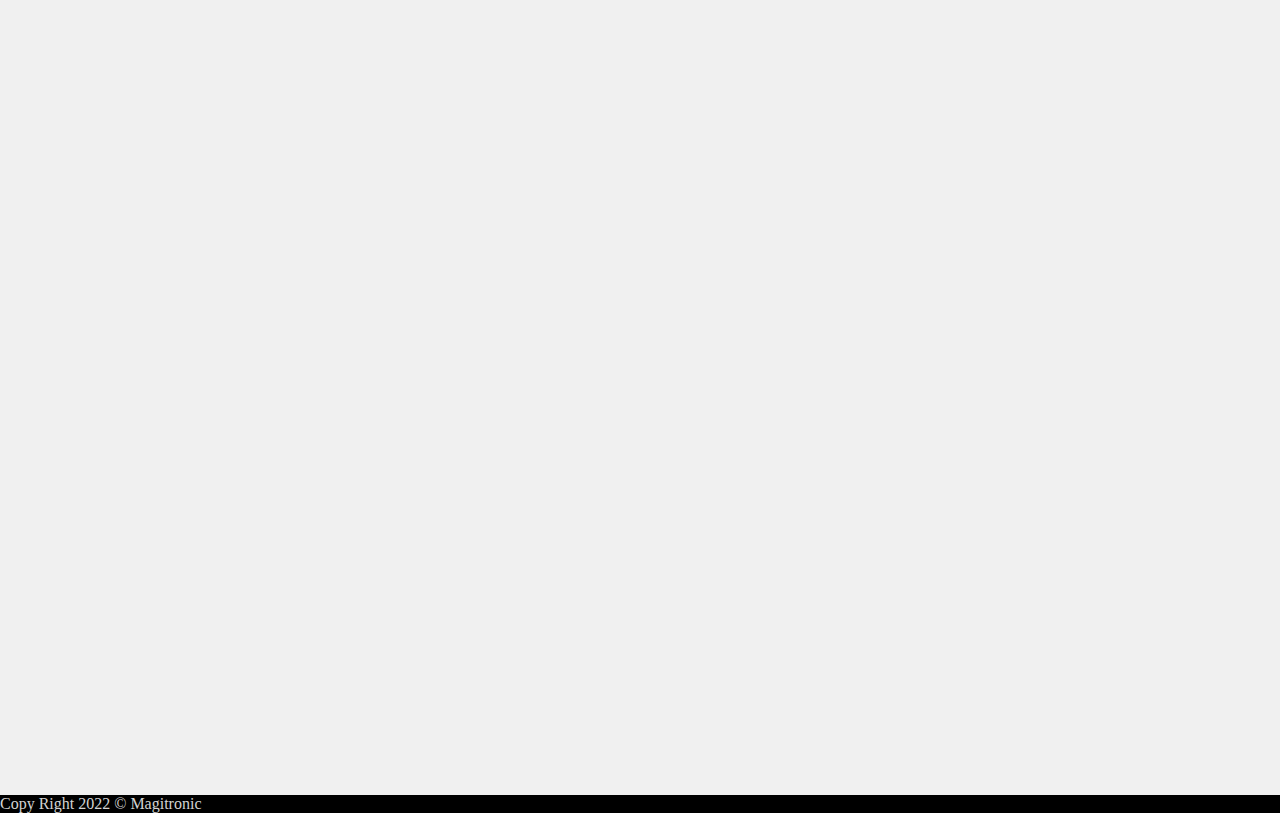
==== commit bfdb8eb7: "Se agregaron cambios" ====
--- a/pages/Auricular.html
+++ b/pages/Auricular.html
@@ -17,24 +17,24 @@
 </head>
 
 <body>
-    <nav class="navbar navbar-expand-lg  text-uppercase bg-light">
-        <div class="container">
-          <a class="navbar-brand" href="../index.html">Magitronic</a>
-          <button class="navbar-toggler" type="button" data-toggle="collapse" data-target="#navbarNavAltMarkup"
-            aria-controls="navbarNavAltMarkup" aria-expanded="false" aria-label="Toggle navigation">
-            <span class="navbar-toggler-icon  bi bi-list"></span>
-          </button>
-          <div class="collapse navbar-collapse " id="navbarNavAltMarkup">
-            <div class="navbar-nav ml-auto">
-              <a class="nav-link active px-lg-4 rounded" href="../index.html">Inicio</a>
-              <a class="nav-link  px-lg-4 rounded" href="#sobre-nostros">Sobre Nosotros</a>
-              <a class="nav-link px-lg-4 rounded" href="#servicios">Productos y Servicios</a>
-              <a class="nav-link px-lg-4 rounded" href="#servicios">Servicios</a>
-              <a class="nav-link px-lg-4  rounded" href="#contactos">Contactos</a>
-            </div>
-          </div>
+  <nav class="navbar navbar-expand-lg  text-uppercase bg-light">
+    <div class="container">
+      <a class="navbar-brand" href="../index.html">Magitronic</a>
+      <button class="navbar-toggler" type="button" data-toggle="collapse" data-target="#navbarNavAltMarkup"
+        aria-controls="navbarNavAltMarkup" aria-expanded="false" aria-label="Toggle navigation">
+        <span class="navbar-toggler-icon  bi bi-list"></span>
+      </button>
+      <div class="collapse navbar-collapse bg" id="navbarNavAltMarkup">
+        <div class="navbar-nav ml-auto">
+          <a class="nav-link active px-lg-4 rounded" href="../../index.html">Inicio</a>
+          <a class="nav-link  px-lg-4 rounded" href="#sobre-mi">Sobre Nosotros</a>
+          <a class="nav-link px-lg-4 rounded" href="#servicios">Productos y Servicios</a>
+          <a class="nav-link px-lg-4  rounded" href="#contactos">Contactos</a>
+          <a class="nav-link px-lg-4  rounded" href="../pages/Ubicacion.html">Ubicacion</a>
         </div>
-      </nav>
+      </div>
+    </div>
+  </nav>
       <section class="blog bg-light py-5">
         <div class="container" >
           <h1 class="text-center"data-aos="zoom-in-up"  data-aos-duration="1500"> Auriculares gamer HyperX Cloud II </h1>
